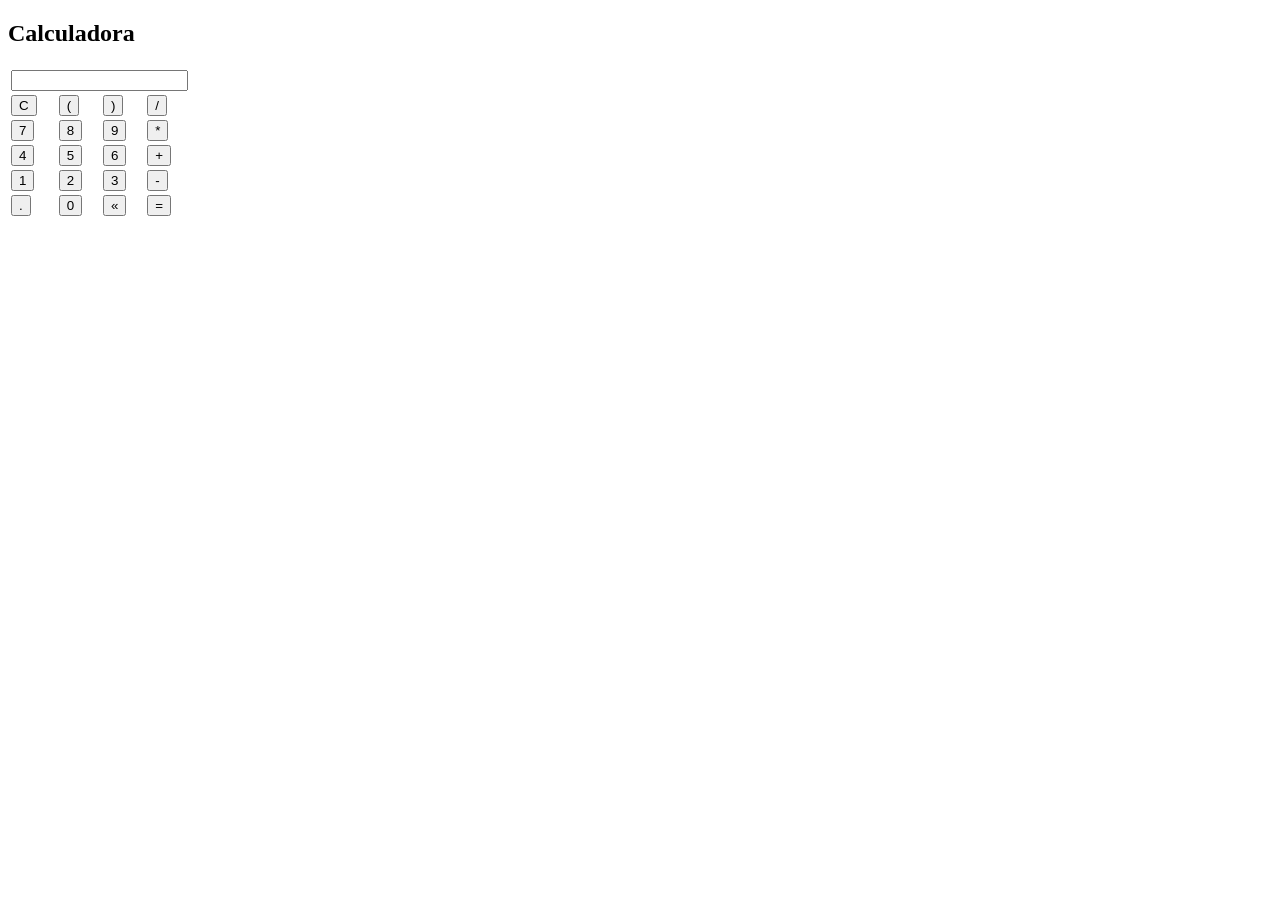
==== index.html @ d735d272 "change directory html" ====
<!DOCTYPE html>
<html lang="pt-BR">
<head>
    <meta charset="UTF-8">
    <meta name="viewport" content="width=device-width, initial-scale=1.0">
    <title>Calculadora</title>

    <link rel="stylesheet" href="css/style.css">

</head>
<body>
    <section class="main">

        <h1>Calculadora</h1>

        <table class="calculadora">
            <tr>
                <td colspan="4"><input type="text" class="display"></td>
            </tr>

            <tr>
                <td><button class="btn btn-clear">C</button></td>
                <td><button class="btn btn-num">(</button></td>
                <td><button class="btn btn-num">)</button></td>
                <td><button class="btn btn-num">/</button></td>
            </tr>

            <tr>
                <td><button class="btn btn-num">7</button></td>
                <td><button class="btn btn-num">8</button></td>
                <td><button class="btn btn-num">9</button></td>
                <td><button class="btn btn-num">*</button></td>
            </tr>

            <tr>
                <td><button class="btn btn-num">4</button></td>
                <td><button class="btn btn-num">5</button></td>
                <td><button class="btn btn-num">6</button></td>
                <td><button class="btn btn-num">+</button></td>
            </tr>

            <tr>
                <td><button class="btn btn-num">1</button></td>
                <td><button class="btn btn-num">2</button></td>
                <td><button class="btn btn-num">3</button></td>
                <td><button class="btn btn-num">-</button></td>
            </tr>

            <tr>
                <td><button class="btn btn-num">.</button></td>
                <td><button class="btn btn-num">0</button></td>
                <td><button class="btn btn-del">&laquo;</button></td>
                <td><button class="btn btn-eq">=</button></td>
            </tr>
        </table>
    </section>

    <script src="js/main.js"></script>
</body>
</html>
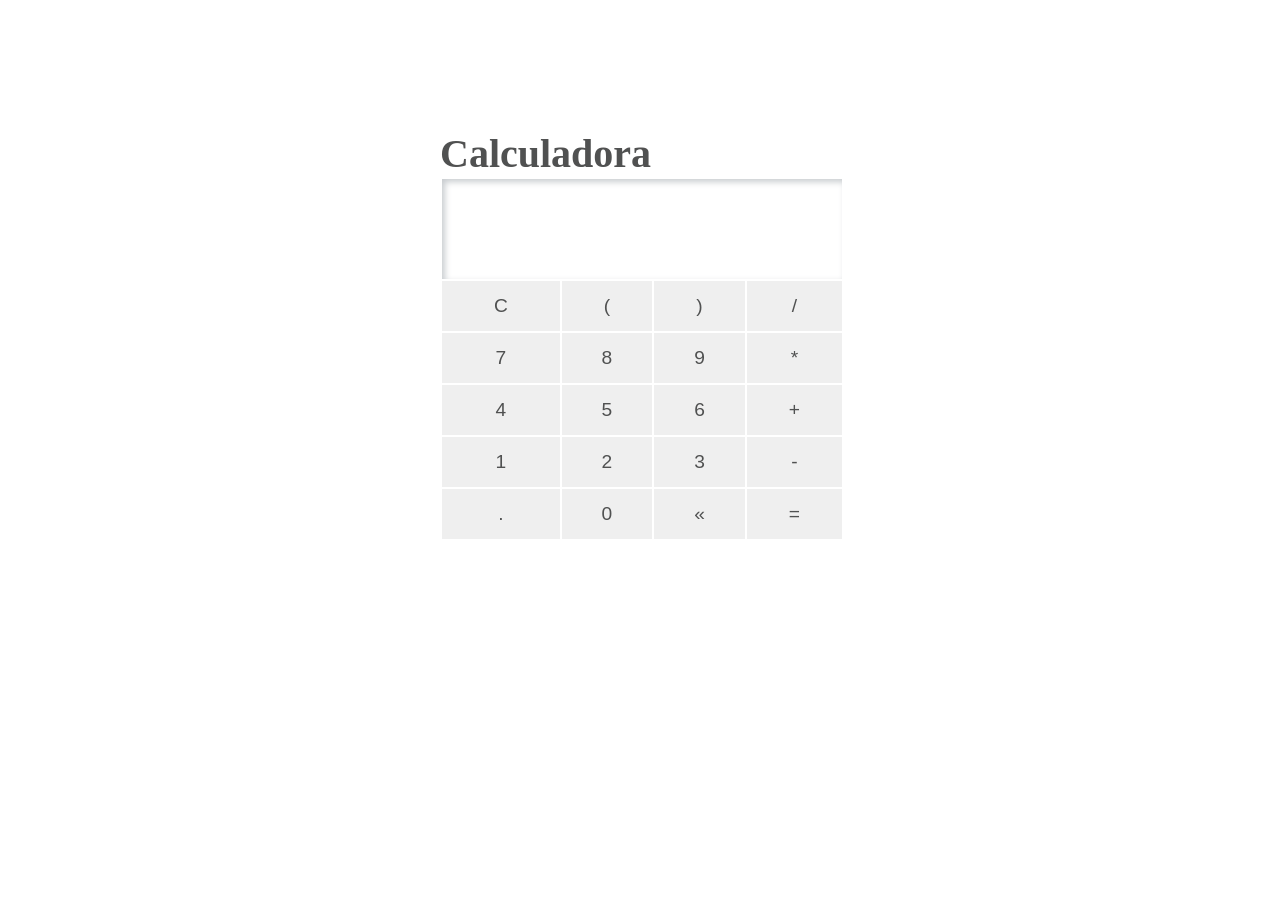
==== commit 9966451e: "Update Index.html" ====
--- a/index.html
+++ b/index.html
@@ -5,7 +5,7 @@
     <meta name="viewport" content="width=device-width, initial-scale=1.0">
     <title>Calculadora</title>
 
-    <link rel="stylesheet" href="css/style.css">
+    <link rel="stylesheet" href="assets/css/style.css">
 
 </head>
 <body>
@@ -55,6 +55,6 @@
         </table>
     </section>
 
-    <script src="js/main.js"></script>
+    <script src="assets/js/main.js"></script>
 </body>
 </html>
--- a/assets/css/style.css
+++ b/assets/css/style.css
@@ -0,0 +1,40 @@
+*{
+    margin: 0;
+    padding: 0;
+}
+
+h1{
+    font-size: 2.5em;
+}
+
+.main{
+    width: 400px;
+    margin:auto;
+    border: none;
+    padding: 30px;
+    margin-top: 100px;
+    color: rgb(80, 81, 81);
+}
+
+.display{
+    width: 400px;
+    height: 100px;
+    font-size: 2.3em;
+    text-align: right;
+    color: rgb(80, 81, 81);
+    box-shadow: rgb(200, 204, 207) 3px 3px 6px 0px inset, rgba(255, 255, 255, 0.5) -3px -3px 6px 1px inset;
+    border: none;
+}
+
+.btn{
+    width: 100%;
+    height: 50px;
+    font-size: 1.2em;
+    color: rgb(80, 81, 81);
+    cursor: pointer;
+    border: none;
+}
+
+.btn:hover{
+    background-color: rgb(137, 135, 135);
+}
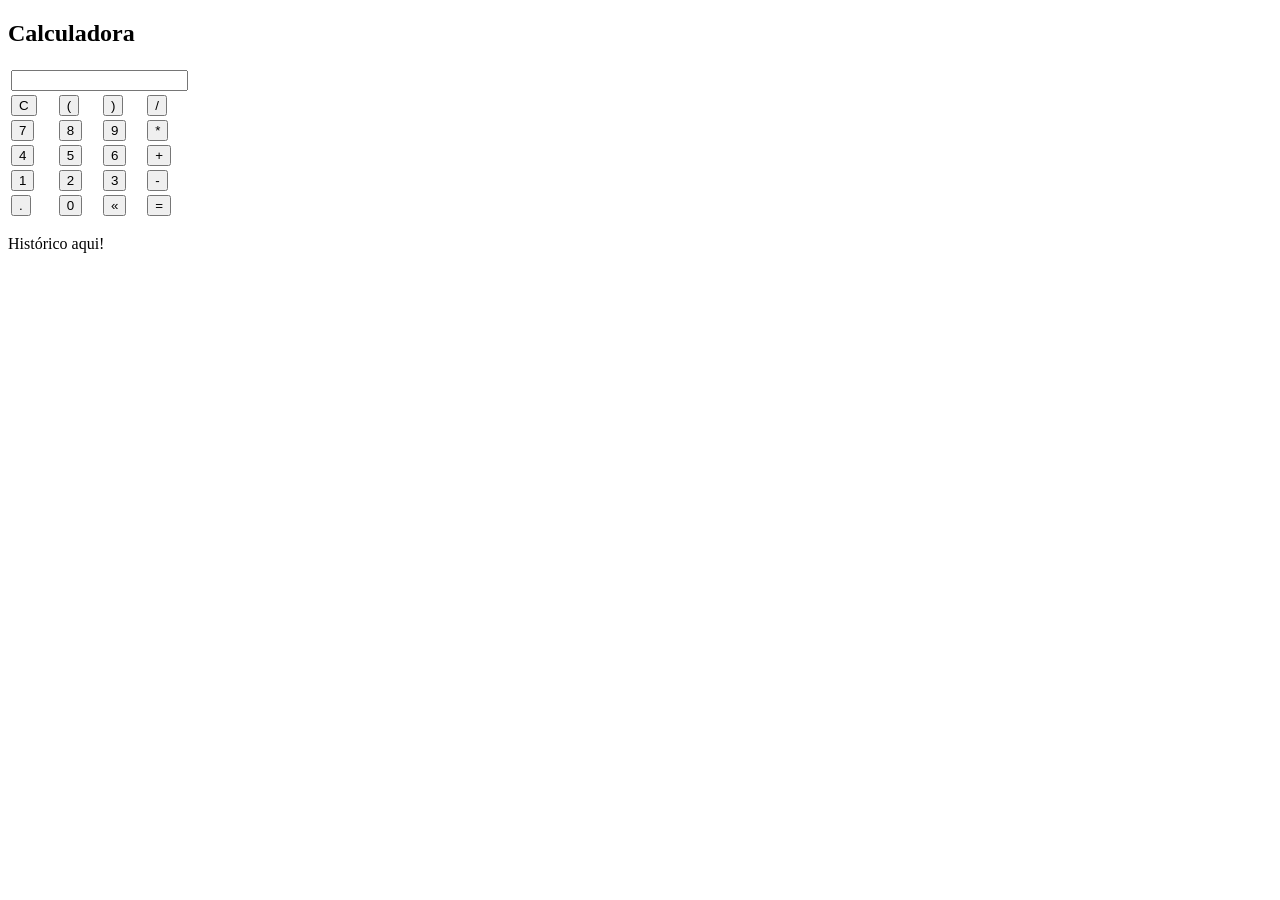
==== commit 884e2802: "Atualizar o index.html" ====
--- a/index.html
+++ b/index.html
@@ -1,60 +1,70 @@
 <!DOCTYPE html>
 <html lang="pt-BR">
 <head>
-    <meta charset="UTF-8">
-    <meta name="viewport" content="width=device-width, initial-scale=1.0">
-    <title>Calculadora</title>
+  <meta charset="UTF-8">
+  <meta http-equiv="X-UA-Compatible" content="IE=Edge">
+  <meta name="viewport" content="width=device-width, initial-scale=1">
 
-    <link rel="stylesheet" href="assets/css/style.css">
+  <title>Calculador com Função Construtora</title>
+  
+  <!-- HTML -->
+  
 
+  <!-- Custom Styles -->
+  <link rel="stylesheet" href="style.css">
 </head>
+
 <body>
-    <section class="main">
-
-        <h1>Calculadora</h1>
-
-        <table class="calculadora">
-            <tr>
-                <td colspan="4"><input type="text" class="display"></td>
-            </tr>
-
-            <tr>
-                <td><button class="btn btn-clear">C</button></td>
-                <td><button class="btn btn-num">(</button></td>
-                <td><button class="btn btn-num">)</button></td>
-                <td><button class="btn btn-num">/</button></td>
-            </tr>
-
-            <tr>
-                <td><button class="btn btn-num">7</button></td>
-                <td><button class="btn btn-num">8</button></td>
-                <td><button class="btn btn-num">9</button></td>
-                <td><button class="btn btn-num">*</button></td>
-            </tr>
-
-            <tr>
-                <td><button class="btn btn-num">4</button></td>
-                <td><button class="btn btn-num">5</button></td>
-                <td><button class="btn btn-num">6</button></td>
-                <td><button class="btn btn-num">+</button></td>
-            </tr>
-
-            <tr>
-                <td><button class="btn btn-num">1</button></td>
-                <td><button class="btn btn-num">2</button></td>
-                <td><button class="btn btn-num">3</button></td>
-                <td><button class="btn btn-num">-</button></td>
-            </tr>
-
-            <tr>
-                <td><button class="btn btn-num">.</button></td>
-                <td><button class="btn btn-num">0</button></td>
-                <td><button class="btn btn-del">&laquo;</button></td>
-                <td><button class="btn btn-eq">=</button></td>
-            </tr>
-        </table>
-    </section>
-
-    <script src="assets/js/main.js"></script>
+  <section class="main">
+    <h1>Calculadora</h1>
+    
+    <table class="calculadora" border="0">
+      <tr>
+        <td colspan="4"><input class="display" type="text"></td>
+      </tr>
+      
+      <tr>
+        <td><button class="btn btn-clear" type="submit">C</button></td>
+        <td><button class="btn btn-num" type="submit">(</button></td>
+        <td><button class="btn btn-num" type="submit">)</button></td>
+        <td><button class="btn btn-num" type="submit">/</button></td>
+      </tr>
+      
+      <tr>
+        <td><button class="btn btn-num" type="submit">7</button></td>
+        <td><button class="btn btn-num" type="submit">8</button></td>
+        <td><button class="btn btn-num" type="submit">9</button></td>
+        <td><button class="btn btn-num" type="submit">*</button></td>
+      </tr>
+      
+      <tr>
+        <td><button class="btn btn-num" type="submit">4</button></td>
+        <td><button class="btn btn-num" type="submit">5</button></td>
+        <td><button class="btn btn-num" type="submit">6</button></td>
+        <td><button class="btn btn-num" type="submit">+</button></td>
+      </tr>
+      
+      <tr>
+        <td><button class="btn btn-num" type="submit">1</button></td>
+        <td><button class="btn btn-num" type="submit">2</button></td>
+        <td><button class="btn btn-num" type="submit">3</button></td>
+        <td><button class="btn btn-num" type="submit">-</button></td>
+      </tr>
+      
+      <tr>
+        <td><button class="btn btn-num" type="submit">.</button></td>
+        <td><button class="btn btn-num" type="submit">0</button></td>
+        <td><button class="btn btn-del" type="submit">&laquo;</button></td>
+        <td><button class="btn btn-eq" type="submit">=</button></td>
+      </tr>
+    </table>
+  </section>
+  <section class="historico">
+    <div class="saida-historico">
+      <p>Histórico aqui!</p>
+    </div>
+  </section>
+  <!-- Project -->
+  <script src="main.js"></script>
 </body>
 </html>
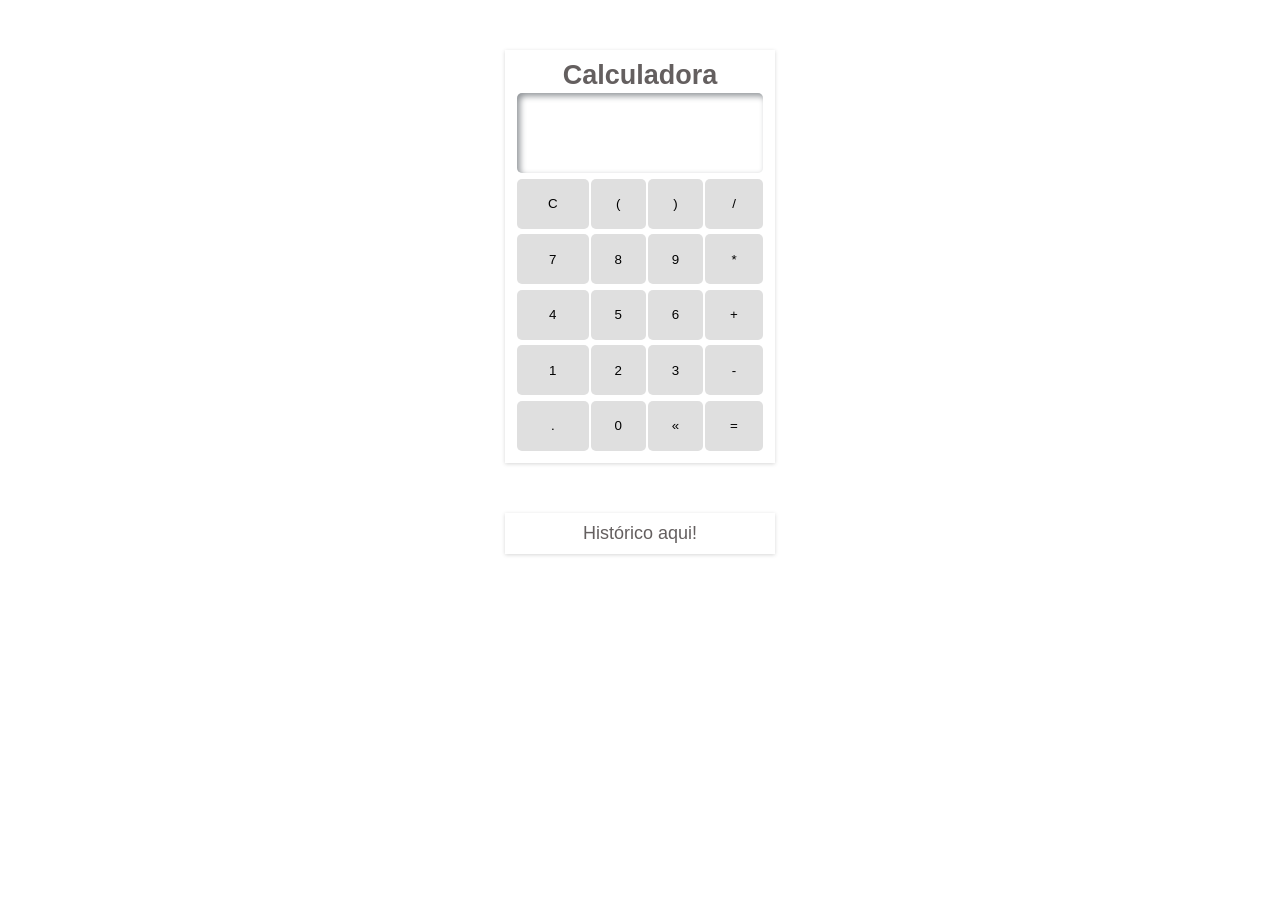
==== commit 523dc361: "formatando" ====
--- a/index.html
+++ b/index.html
@@ -1,56 +1,57 @@
 <!DOCTYPE html>
 <html lang="pt-BR">
+
 <head>
   <meta charset="UTF-8">
   <meta http-equiv="X-UA-Compatible" content="IE=Edge">
   <meta name="viewport" content="width=device-width, initial-scale=1">
 
   <title>Calculador com Função Construtora</title>
-  
+
   <!-- HTML -->
-  
+
 
   <!-- Custom Styles -->
-  <link rel="stylesheet" href="style.css">
+  <link rel="stylesheet" href="assets/css/style.css">
 </head>
 
 <body>
   <section class="main">
     <h1>Calculadora</h1>
-    
+
     <table class="calculadora" border="0">
       <tr>
         <td colspan="4"><input class="display" type="text"></td>
       </tr>
-      
+
       <tr>
         <td><button class="btn btn-clear" type="submit">C</button></td>
         <td><button class="btn btn-num" type="submit">(</button></td>
         <td><button class="btn btn-num" type="submit">)</button></td>
         <td><button class="btn btn-num" type="submit">/</button></td>
       </tr>
-      
+
       <tr>
         <td><button class="btn btn-num" type="submit">7</button></td>
         <td><button class="btn btn-num" type="submit">8</button></td>
         <td><button class="btn btn-num" type="submit">9</button></td>
         <td><button class="btn btn-num" type="submit">*</button></td>
       </tr>
-      
+
       <tr>
         <td><button class="btn btn-num" type="submit">4</button></td>
         <td><button class="btn btn-num" type="submit">5</button></td>
         <td><button class="btn btn-num" type="submit">6</button></td>
         <td><button class="btn btn-num" type="submit">+</button></td>
       </tr>
-      
+
       <tr>
         <td><button class="btn btn-num" type="submit">1</button></td>
         <td><button class="btn btn-num" type="submit">2</button></td>
         <td><button class="btn btn-num" type="submit">3</button></td>
         <td><button class="btn btn-num" type="submit">-</button></td>
       </tr>
-      
+
       <tr>
         <td><button class="btn btn-num" type="submit">.</button></td>
         <td><button class="btn btn-num" type="submit">0</button></td>
@@ -65,6 +66,7 @@
     </div>
   </section>
   <!-- Project -->
-  <script src="main.js"></script>
+  <script src="assets/js/main.js"></script>
 </body>
+
 </html>
--- a/assets/css/style.css
+++ b/assets/css/style.css
@@ -0,0 +1,70 @@
+* {
+  margin: 0;
+  padding: 0;
+}
+
+body {
+  font-size: 15pt;
+}
+
+.main {
+  width: 250px;
+  text-align: center;
+  font-size: 0.9em;
+  margin: auto;
+  margin-top: 50px;
+  box-shadow: rgba(0, 0, 0, 0.16) 0px 1px 4px;
+  padding: 10px;
+  font-family: "Silkscreen", sans-serif;
+  color: #645F5F;
+}
+
+.calculadora {
+  margin: auto;
+  font-size: 2em;
+  border-radius: 5px;
+}
+
+.display {
+  width: 100%;
+  height: 80px;
+  border-radius: 5px;
+  text-align: right;
+  font-size: 0.8em;
+  box-shadow: rgba(144, 148, 152, 1) 3px 3px 6px 0px inset, rgba(255, 255, 255, 0.5) -3px -3px 6px 1px inset;
+  border: none;
+  color: #645F5F;
+}
+
+.btn {
+  width: 100%;
+  height: 50px;
+  background: #dfdfdf;
+  border: none;
+  border-radius: 5px;
+}
+
+.btn:active {
+  background: #787982;
+}
+
+.saida-historico {
+  width: 250px;
+  text-align: center;
+  font-size: 0.9em;
+  margin: auto;
+  margin-top: 50px;
+  box-shadow: rgba(0, 0, 0, 0.16) 0px 1px 4px;
+  padding: 10px;
+  font-family: "Silkscreen", sans-serif;
+  color: #645F5F;
+
+}
+
+.historico {
+  color: #645F5F;
+}
+
+.pNovo {
+  padding: 5px;
+}
